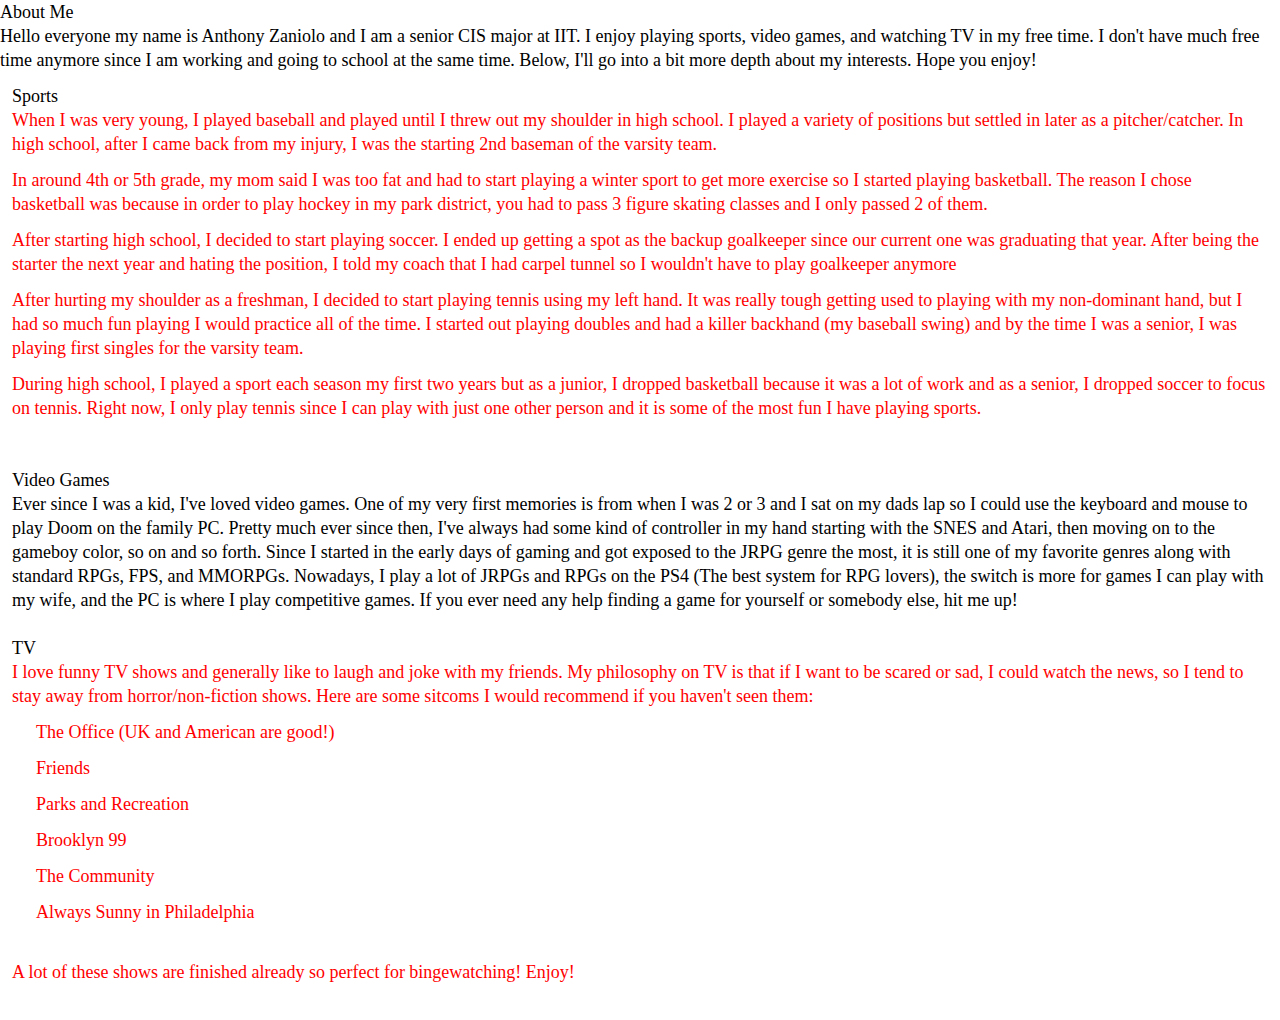
==== about-me/index.html @ 2a2e952b "Add flexbox to about me" ====
<!DOCTYPE html>
<html lang="en" id="about_me">
<head>
  <title>About Me</title>
  <meta charset="utf-8" />
  <meta name="viewport" content="width=device-width" />
  <link rel="stylesheet" href="/screen.css" />
</head>
<body>
  <main>
    <h1>About Me</h1>
    <p>Hello everyone my name is Anthony Zaniolo and I am a senior CIS major at IIT.  I enjoy playing sports, video games, and watching TV in my free time.  I don't have much free time anymore since I am working and going to school at the same time.  Below, I'll go into a bit more depth about my interests.  Hope you enjoy!</p>

    <section class="hobby">
      <h2 class="hobby-heading">Sports</h2>
      <ul class="hobby-ul">
        <li>When I was very young, I played baseball and played until I threw out my shoulder in high school.  I played a variety of positions but settled in later as a pitcher/catcher.  In high school, after I came back from my injury, I was the starting 2nd baseman of the varsity team.</li>
        <li>In around 4th or 5th grade, my mom said I was too fat and had to start playing a winter sport to get more exercise so I started playing basketball.  The reason I chose basketball was because in order to play hockey in my park district, you had to pass 3 figure skating classes and I only passed 2 of them.</li>
        <li>After starting high school, I decided to start playing soccer.  I ended up getting a spot as the backup goalkeeper since our current one was graduating that year.  After being the starter the next year and hating the position, I told my coach that I had carpel tunnel so I wouldn't have to play goalkeeper anymore</li>
        <li>After hurting my shoulder as a freshman, I decided to start playing tennis using my left hand.  It was really tough getting used to playing with my non-dominant hand, but I had so much fun playing I would practice all of the time.  I started out playing doubles and had a killer backhand (my baseball swing) and by the time I was a senior, I was playing first singles for the varsity team.</li>
        <li>During high school, I played a sport each season my first two years but as a junior, I dropped basketball because it was a lot of work and as a senior, I dropped soccer to focus on tennis.  Right now, I only play tennis since I can play with just one other person and it is some of the most fun I have playing sports.</li>
      </ul>
    </section>

    <section class="hobby">
      <h2 class="hobby-heading">Video Games</h2>
      <p>Ever since I was a kid, I've loved video games.  One of my very first memories is from when I was 2 or 3 and I sat on my dads lap so I could use the keyboard and mouse to play Doom on the family PC.  Pretty much ever since then, I've always had some kind of controller in my hand starting with the SNES and Atari, then moving on to the gameboy color, so on and so forth.  Since I started in the early days of gaming and got exposed to the JRPG genre the most, it is still one of my favorite genres along with standard RPGs, FPS, and MMORPGs.  Nowadays, I play a lot of JRPGs and RPGs on the PS4 (The best system for RPG lovers), the switch is more for games I can play with my wife, and the PC is where I play competitive games.  If you ever need any help finding a game for yourself or somebody else, hit me up!</p>
    </section>

    <section class="hobby">
      <h2 class="hobby-heading">TV</h2>
      <ul class="hobby-ul">
        <li>I love funny TV shows and generally like to laugh and joke with my friends.  My philosophy on TV is that if I want to be scared or sad, I could watch the news, so I tend to stay away from horror/non-fiction shows.  Here are some sitcoms I would recommend if you haven't seen them:</li>
        <li>
          <ul class="hobby-ul-indent">
            <li>The Office (UK and American are good!)</li>
            <li>Friends</li>
            <li>Parks and Recreation</li>
            <li>Brooklyn 99</li>
            <li>The Community</li>
            <li>Always Sunny in Philadelphia</li>
          </ul>
        </li>
        <li>A lot of these shows are finished already so perfect for bingewatching! Enjoy!</li>
      </ul>
    </section>

  </main>
</body>
</html>
---- screen.css ----
/* http://meyerweb.com/eric/tools/css/reset/
   v2.0 | 20110126
   License: none (public domain)
*/

a,abbr,acronym,address,applet,article,aside,audio,b,big,blockquote,body,canvas,caption,center,cite,code,dd,del,details,dfn,div,dl,dt,em,embed,fieldset,figcaption,figure,footer,form,h1,h2,h3,h4,h5,h6,header,hgroup,html,i,iframe,img,ins,kbd,label,legend,li,mark,menu,nav,object,ol,output,p,pre,q,ruby,s,samp,section,small,span,strike,strong,sub,summary,sup,table,tbody,td,tfoot,th,thead,time,tr,tt,u,ul,var,video{margin:0;padding:0;border:0;font:inherit;vertical-align:baseline}article,aside,details,figcaption,figure,footer,header,hgroup,menu,nav,section{display:block}html,.reset{line-height:1}ol,ul{list-style:none}blockquote,q{quotes:none}blockquote:after,blockquote:before,q:after,q:before{content:'';content:none}table{border-collapse:collapse;border-spacing:0}


/* Base Styles */

html {
  font-size: 1.125em; /* 18px / 16px = 1.125em */
  line-height: 1.3333333333em; /* 24px / 18px = 1.3333333333em */
  font-family: Verdana;
}

ol, ul {
  color: red;
}

ol, ul, li {
  padding-bottom: 0.6666666667em; /* 12px / 18px = 0.6666666667em */
}

li ol,
li ul {
  padding-left: 1.3333333333em; /* 24px / 18px = 1.3333333333em */
}

img {
  width: 100%;
}

/* About me specific */

#about_me {
  display: flex;
  flex-flow: column nowrap;
}

.hobby {
  padding: 0.6666666667em; /* 12px / 18px = 0.6666666667em */
}
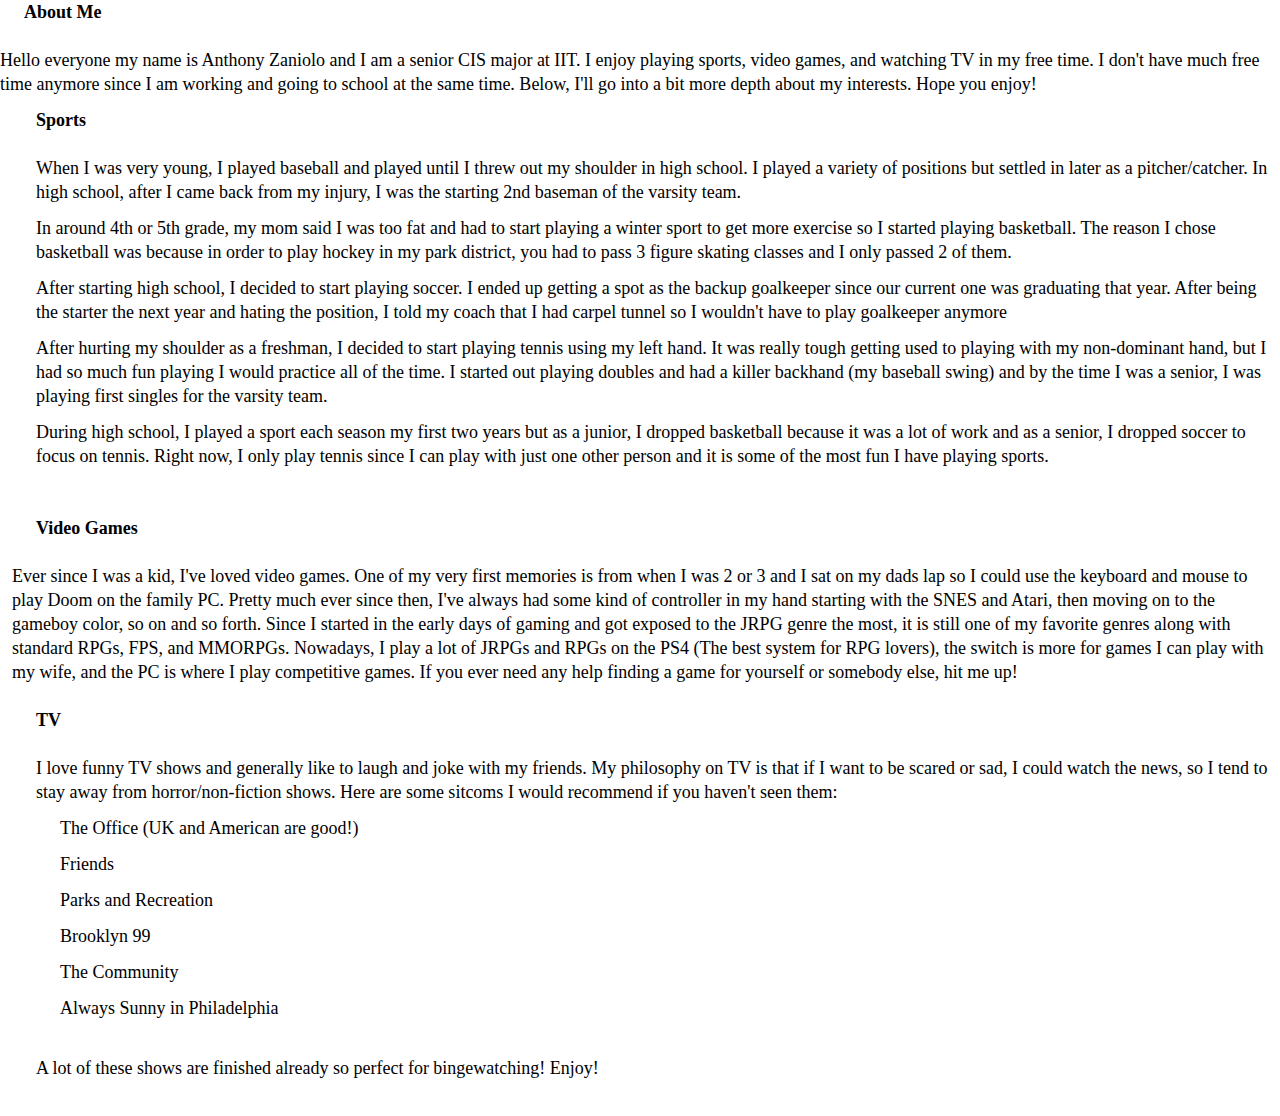
==== commit bf97ebc0: "Change link to stylesheet" ====
--- a/about-me/index.html
+++ b/about-me/index.html
@@ -4,7 +4,7 @@
   <title>About Me</title>
   <meta charset="utf-8" />
   <meta name="viewport" content="width=device-width" />
-  <link rel="stylesheet" href="/screen.css" />
+  <link rel="stylesheet" href="../screen.css" />
 </head>
 <body>
   <main>
--- a/screen.css
+++ b/screen.css
@@ -14,8 +14,20 @@
   font-family: Verdana;
 }
 
+h1,
+h2,
+h3,
+h4 {
+  font-weight: bold;
+  padding-left: 1.3333333333em; /* 24px / 18px = 1.3333333333em */
+  padding-bottom: 1.3333333333em; /* 24px / 18px = 1.3333333333em */
+}
+
+
+
 ol, ul {
-  color: red;
+  /*color: red;*/
+  padding-left: 1.3333333333em; /* 24px / 18px = 1.3333333333em */
 }
 
 ol, ul, li {
@@ -41,3 +53,31 @@
 .hobby {
   padding: 0.6666666667em; /* 12px / 18px = 0.6666666667em */
 }
+
+/* My hedgehog specific */
+
+.harticle {
+  padding-bottom: 1.3333333333em; /* 24px / 18px = 1.3333333333em */
+}
+
+/* Resume specific */
+
+#contact-info {
+  display: flex;
+  flex-flow: column wrap;
+  align-content: center;
+}
+
+#education,
+#work,
+#skills {
+  display: flex;
+  flex-flow: column wrap;
+  align-content: flex-start;
+}
+
+.resume-header {
+  font-size: 1.2222222222em; /* 22px / 18px = 1.2222222222em modular scale 1.5*/
+  padding-left: 0em;
+  align-self: center;
+}
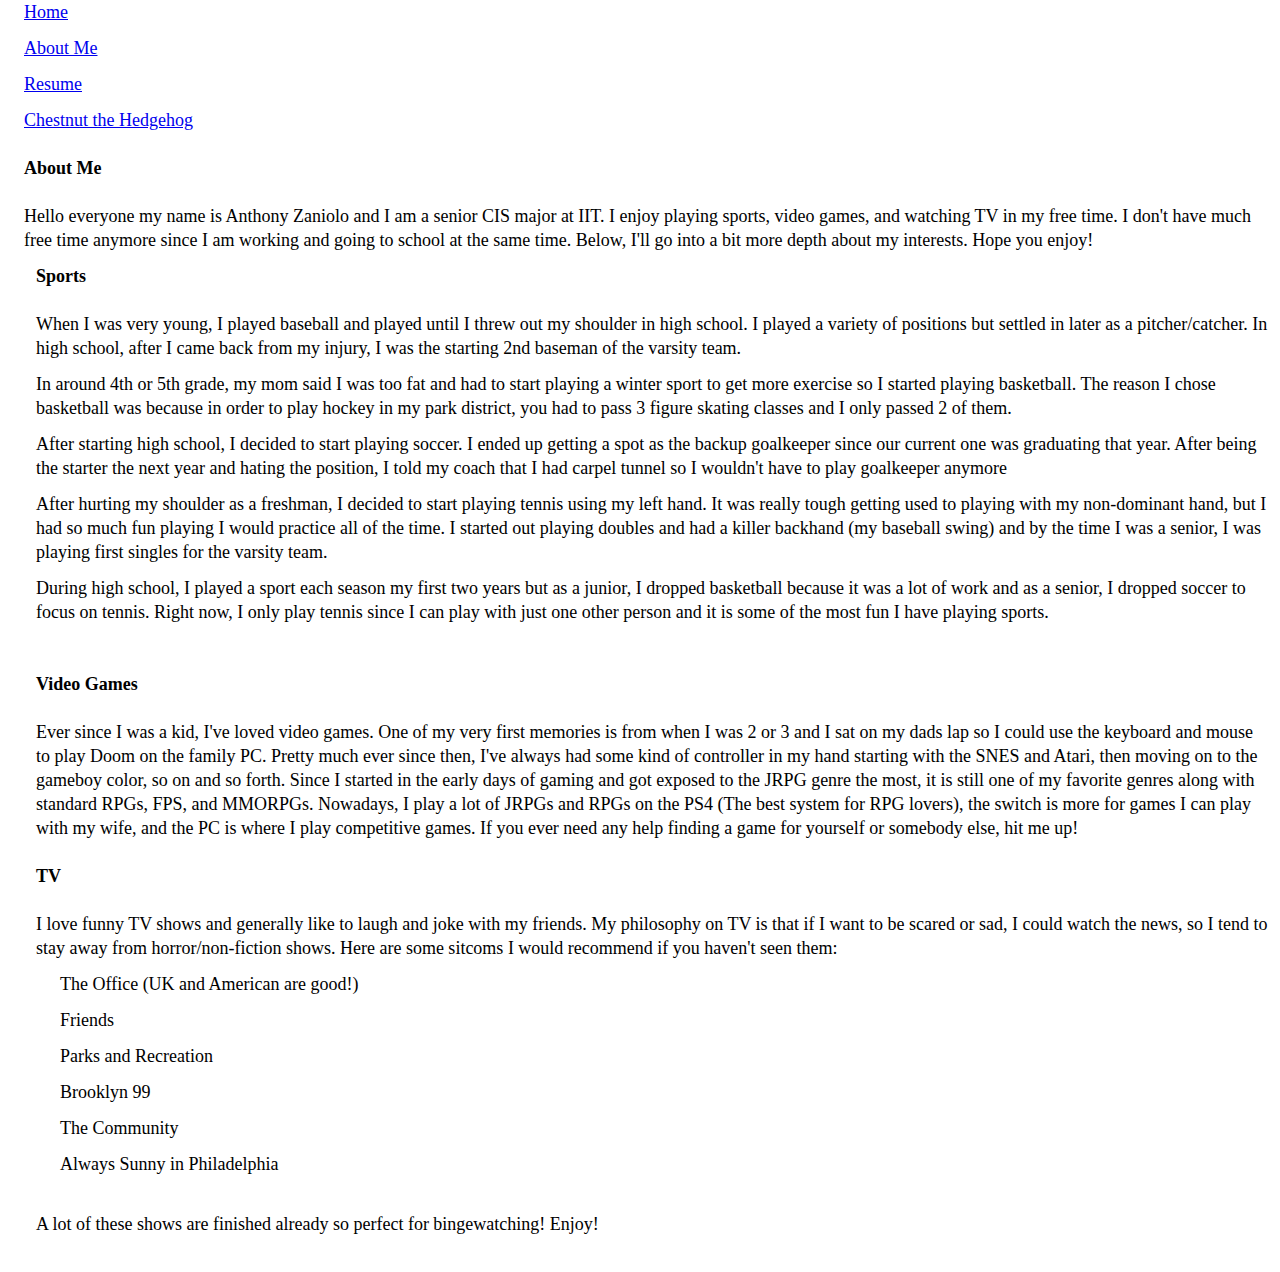
==== commit a65f47aa: "Add navigation bar to each page" ====
--- a/about-me/index.html
+++ b/about-me/index.html
@@ -7,6 +7,16 @@
   <link rel="stylesheet" href="../screen.css" />
 </head>
 <body>
+  <header>
+    <nav>
+      <ul class="navbar">
+        <li><a href="/">Home</a></li>
+        <li class="current-page"><a href="../about-me/">About Me</a></li>
+        <li><a href="../resume/">Resume</a></li>
+        <li><a href="../my-hedgie/">Chestnut the Hedgehog</a></li>
+      </ul>
+    </nav>
+  </header>
   <main>
     <h1>About Me</h1>
     <p>Hello everyone my name is Anthony Zaniolo and I am a senior CIS major at IIT.  I enjoy playing sports, video games, and watching TV in my free time.  I don't have much free time anymore since I am working and going to school at the same time.  Below, I'll go into a bit more depth about my interests.  Hope you enjoy!</p>
--- a/screen.css
+++ b/screen.css
@@ -23,7 +23,9 @@
   padding-bottom: 1.3333333333em; /* 24px / 18px = 1.3333333333em */
 }
 
-
+p {
+  padding-left: 1.3333333333em; /* 24px / 18px = 1.3333333333em */
+}
 
 ol, ul {
   /*color: red;*/
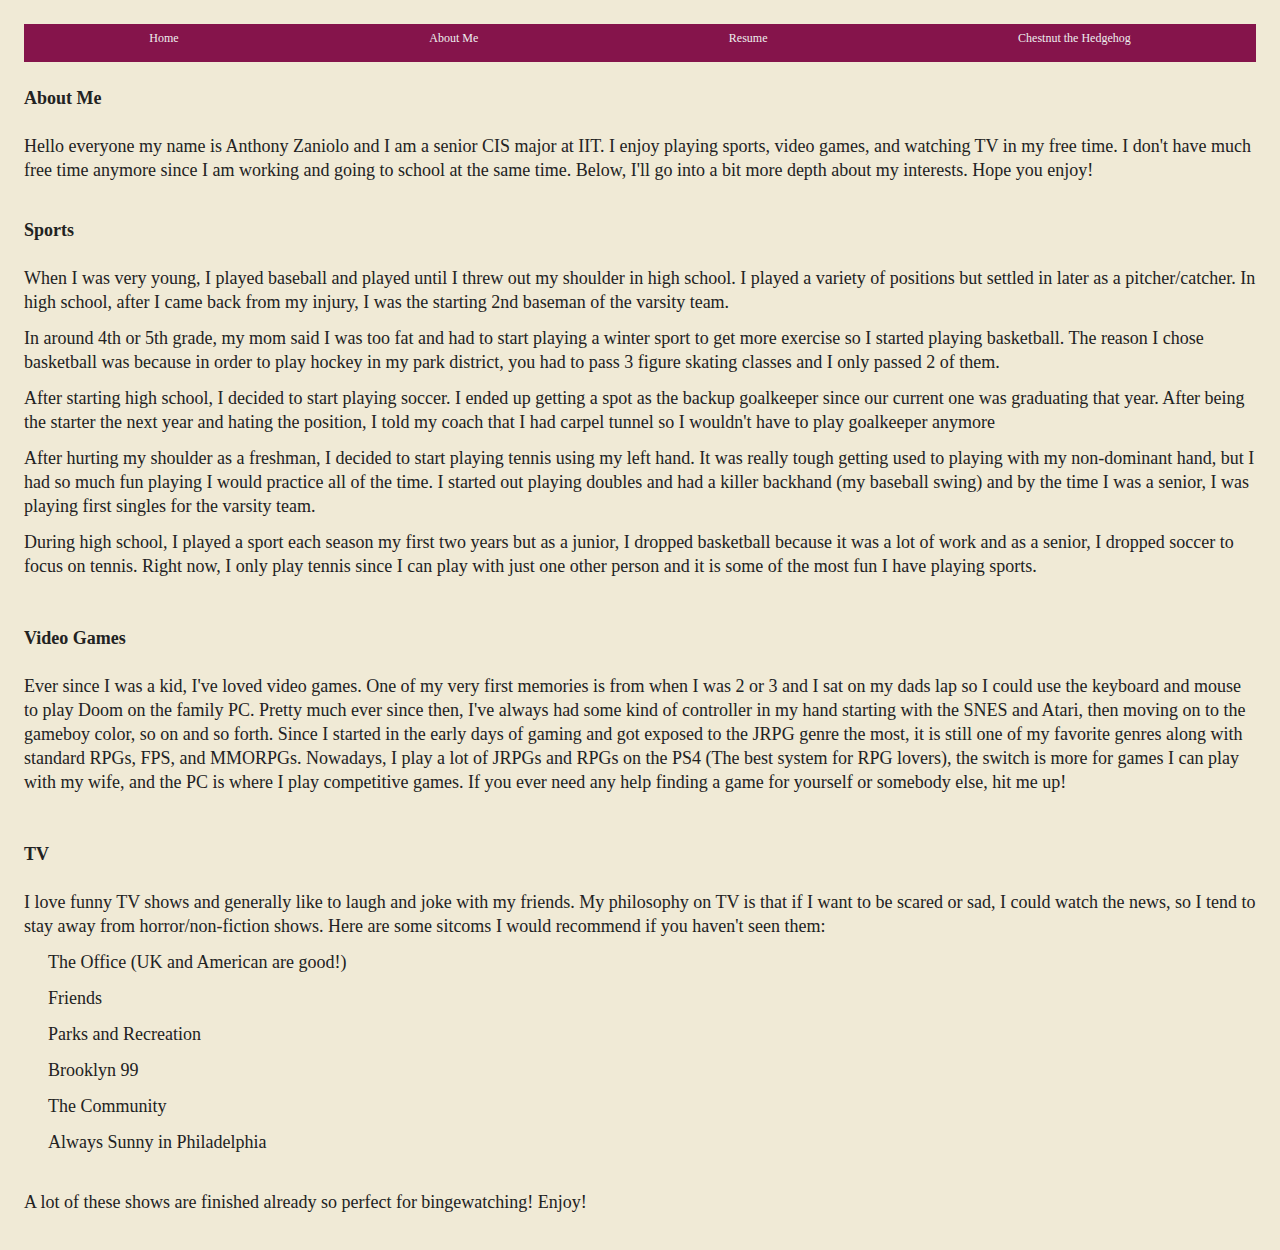
==== commit 53ea66ec: "Remove unnecessary classes" ====
--- a/about-me/index.html
+++ b/about-me/index.html
@@ -22,8 +22,8 @@
     <p>Hello everyone my name is Anthony Zaniolo and I am a senior CIS major at IIT.  I enjoy playing sports, video games, and watching TV in my free time.  I don't have much free time anymore since I am working and going to school at the same time.  Below, I'll go into a bit more depth about my interests.  Hope you enjoy!</p>
 
     <section class="hobby">
-      <h2 class="hobby-heading">Sports</h2>
-      <ul class="hobby-ul">
+      <h2>Sports</h2>
+      <ul>
         <li>When I was very young, I played baseball and played until I threw out my shoulder in high school.  I played a variety of positions but settled in later as a pitcher/catcher.  In high school, after I came back from my injury, I was the starting 2nd baseman of the varsity team.</li>
         <li>In around 4th or 5th grade, my mom said I was too fat and had to start playing a winter sport to get more exercise so I started playing basketball.  The reason I chose basketball was because in order to play hockey in my park district, you had to pass 3 figure skating classes and I only passed 2 of them.</li>
         <li>After starting high school, I decided to start playing soccer.  I ended up getting a spot as the backup goalkeeper since our current one was graduating that year.  After being the starter the next year and hating the position, I told my coach that I had carpel tunnel so I wouldn't have to play goalkeeper anymore</li>
@@ -33,16 +33,16 @@
     </section>
 
     <section class="hobby">
-      <h2 class="hobby-heading">Video Games</h2>
+      <h2>Video Games</h2>
       <p>Ever since I was a kid, I've loved video games.  One of my very first memories is from when I was 2 or 3 and I sat on my dads lap so I could use the keyboard and mouse to play Doom on the family PC.  Pretty much ever since then, I've always had some kind of controller in my hand starting with the SNES and Atari, then moving on to the gameboy color, so on and so forth.  Since I started in the early days of gaming and got exposed to the JRPG genre the most, it is still one of my favorite genres along with standard RPGs, FPS, and MMORPGs.  Nowadays, I play a lot of JRPGs and RPGs on the PS4 (The best system for RPG lovers), the switch is more for games I can play with my wife, and the PC is where I play competitive games.  If you ever need any help finding a game for yourself or somebody else, hit me up!</p>
     </section>
 
     <section class="hobby">
-      <h2 class="hobby-heading">TV</h2>
-      <ul class="hobby-ul">
+      <h2>TV</h2>
+      <ul>
         <li>I love funny TV shows and generally like to laugh and joke with my friends.  My philosophy on TV is that if I want to be scared or sad, I could watch the news, so I tend to stay away from horror/non-fiction shows.  Here are some sitcoms I would recommend if you haven't seen them:</li>
         <li>
-          <ul class="hobby-ul-indent">
+          <ul>
             <li>The Office (UK and American are good!)</li>
             <li>Friends</li>
             <li>Parks and Recreation</li>
--- a/screen.css
+++ b/screen.css
@@ -12,6 +12,8 @@
   font-size: 1.125em; /* 18px / 16px = 1.125em */
   line-height: 1.3333333333em; /* 24px / 18px = 1.3333333333em */
   font-family: Verdana;
+  background: #f0ead6; /* Eggshell */
+  color: #222222; /* Blackish */
 }
 
 h1,
@@ -19,17 +21,16 @@
 h3,
 h4 {
   font-weight: bold;
-  padding-left: 1.3333333333em; /* 24px / 18px = 1.3333333333em */
-  padding-bottom: 1.3333333333em; /* 24px / 18px = 1.3333333333em */
+  padding: 0em 1.3333333333em 1.3333333333em; /* 24px / 18px = 1.3333333333em */
 }
 
 p {
-  padding-left: 1.3333333333em; /* 24px / 18px = 1.3333333333em */
+  padding: 0em 1.3333333333em 1.3333333333em; /* 24px / 18px = 1.3333333333em */
 }
 
 ol, ul {
   /*color: red;*/
-  padding-left: 1.3333333333em; /* 24px / 18px = 1.3333333333em */
+  padding: 0em 1.3333333333em; /* 24px / 18px = 1.3333333333em */
 }
 
 ol, ul, li {
@@ -42,32 +43,61 @@
 }
 
 img {
-  width: 100%;
+  display: block;
+  max-width: 100%;
+}
+
+/* Navigation bar CSS */
+
+.navbar {
+  padding: 1.3333333333em; /* 24px / 18px = 1.3333333333em */
+  display: flex;
+  flex-flow: row nowrap;
+  align-content: center;
+  width: available;
+}
+
+.navbar > li {
+  background-color: #85144b; /* Maroon */
+  border-style: solid;
+  border-color: #EEEEEE;
+  flex-grow: 1;
+  text-align: center;
+}
+
+li > a {
+  font-size: 0.6666666667em; /* 12px / 18px = 0.6666666667em */
+  text-decoration: none;
+  color: #EEEEEE; /* Whiteish */
 }
 
 /* About me specific */
 
-#about_me {
-  display: flex;
-  flex-flow: column nowrap;
-}
-
 .hobby {
-  padding: 0.6666666667em; /* 12px / 18px = 0.6666666667em */
+  padding: 0.6666666667em 0em; /* 12px / 18px = 0.6666666667em */
 }
 
 /* My hedgehog specific */
 
-.harticle {
-  padding-bottom: 1.3333333333em; /* 24px / 18px = 1.3333333333em */
+#hog-main > h1,
+#hog-main > h2 {
+  text-align: center;
+}
+
+.post-pic {
+  padding-top: 1.3333333333em; /* 24px / 18px = 1.3333333333em */
 }
 
 /* Resume specific */
 
 #contact-info {
   display: flex;
-  flex-flow: column wrap;
-  align-content: center;
+  flex-wrap: wrap;
+  justify-content: center;
+}
+
+#contact-info > h1 {
+  padding-left: 0em;
 }
 
 #education,
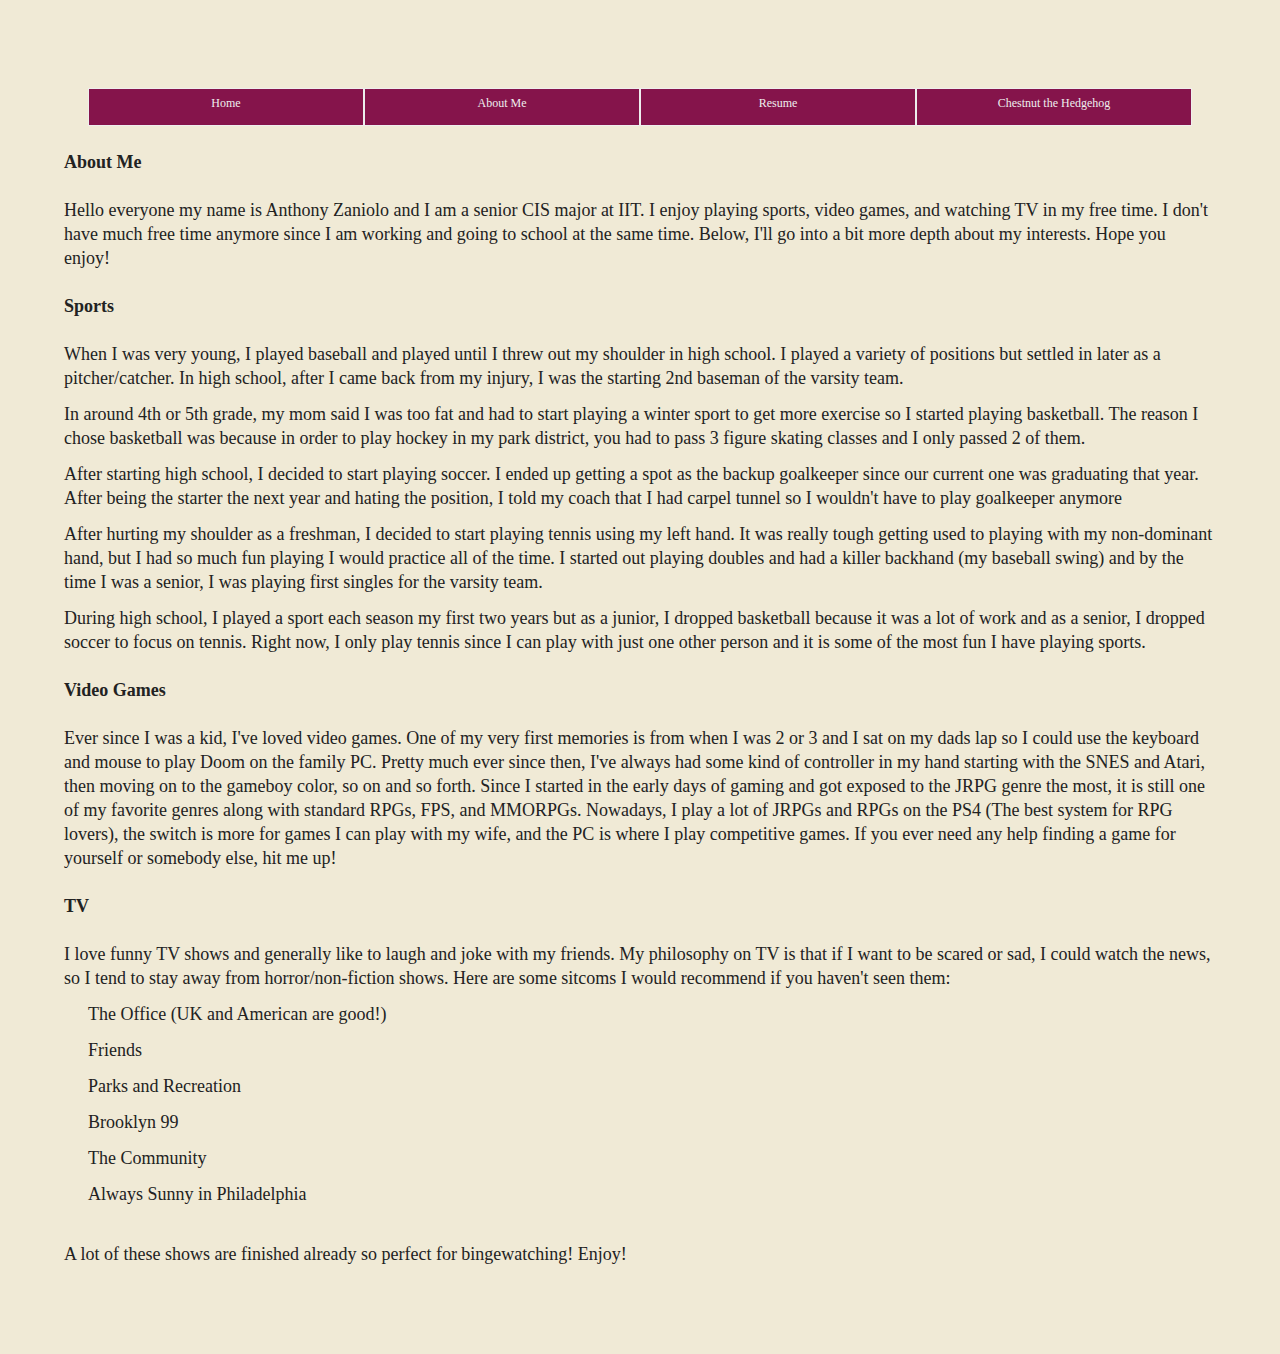
==== commit 8f683616: "Fix linting errors" ====
--- a/about-me/index.html
+++ b/about-me/index.html
@@ -1,5 +1,5 @@
 <!DOCTYPE html>
-<html lang="en" id="about_me">
+<html lang="en">
 <head>
   <title>About Me</title>
   <meta charset="utf-8" />
--- a/screen.css
+++ b/screen.css
@@ -21,16 +21,16 @@
 h3,
 h4 {
   font-weight: bold;
-  padding: 0em 1.3333333333em 1.3333333333em; /* 24px / 18px = 1.3333333333em */
+  padding: 0 1.3333333333em 1.3333333333em; /* 24px / 18px = 1.3333333333em */
 }
 
 p {
-  padding: 0em 1.3333333333em 1.3333333333em; /* 24px / 18px = 1.3333333333em */
+  padding: 0 1.3333333333em 1.3333333333em; /* 24px / 18px = 1.3333333333em */
 }
 
 ol, ul {
   /*color: red;*/
-  padding: 0em 1.3333333333em; /* 24px / 18px = 1.3333333333em */
+  padding: 0 1.3333333333em; /* 24px / 18px = 1.3333333333em */
 }
 
 ol, ul, li {
@@ -50,16 +50,18 @@
 /* Navigation bar CSS */
 
 .navbar {
+  display: flex;
   padding: 1.3333333333em; /* 24px / 18px = 1.3333333333em */
-  display: flex;
   flex-flow: row nowrap;
   align-content: center;
   width: available;
+  height: auto;
 }
 
 .navbar > li {
   background-color: #85144b; /* Maroon */
-  border-style: solid;
+  border: solid;
+  border-width: thin;
   border-color: #EEEEEE;
   flex-grow: 1;
   text-align: center;
@@ -67,15 +69,12 @@
 
 li > a {
   font-size: 0.6666666667em; /* 12px / 18px = 0.6666666667em */
+  line-height: 1.0833333333em; /* 13px / 12px = 1em */
   text-decoration: none;
   color: #EEEEEE; /* Whiteish */
 }
 
 /* About me specific */
-
-.hobby {
-  padding: 0.6666666667em 0em; /* 12px / 18px = 0.6666666667em */
-}
 
 /* My hedgehog specific */
 
@@ -92,12 +91,8 @@
 
 #contact-info {
   display: flex;
-  flex-wrap: wrap;
-  justify-content: center;
-}
-
-#contact-info > h1 {
-  padding-left: 0em;
+  flex-flow: column nowrap;
+  align-items: center;
 }
 
 #education,
@@ -110,6 +105,32 @@
 
 .resume-header {
   font-size: 1.2222222222em; /* 22px / 18px = 1.2222222222em modular scale 1.5*/
-  padding-left: 0em;
   align-self: center;
 }
+
+/* Media queries */
+
+@media screen and (min-width: 650px) {
+  html {
+    padding: 5%;
+  }
+
+  li,
+  ul,
+  ol,
+  h1,
+  h2,
+  h3,
+  h4,
+  p {
+    padding-left: 0;
+    padding-right: 0;
+  }
+
+}
+
+@media screen and (min-width: 800px) {
+  .navbar > li {
+    flex: 1 1 0;
+  }
+}
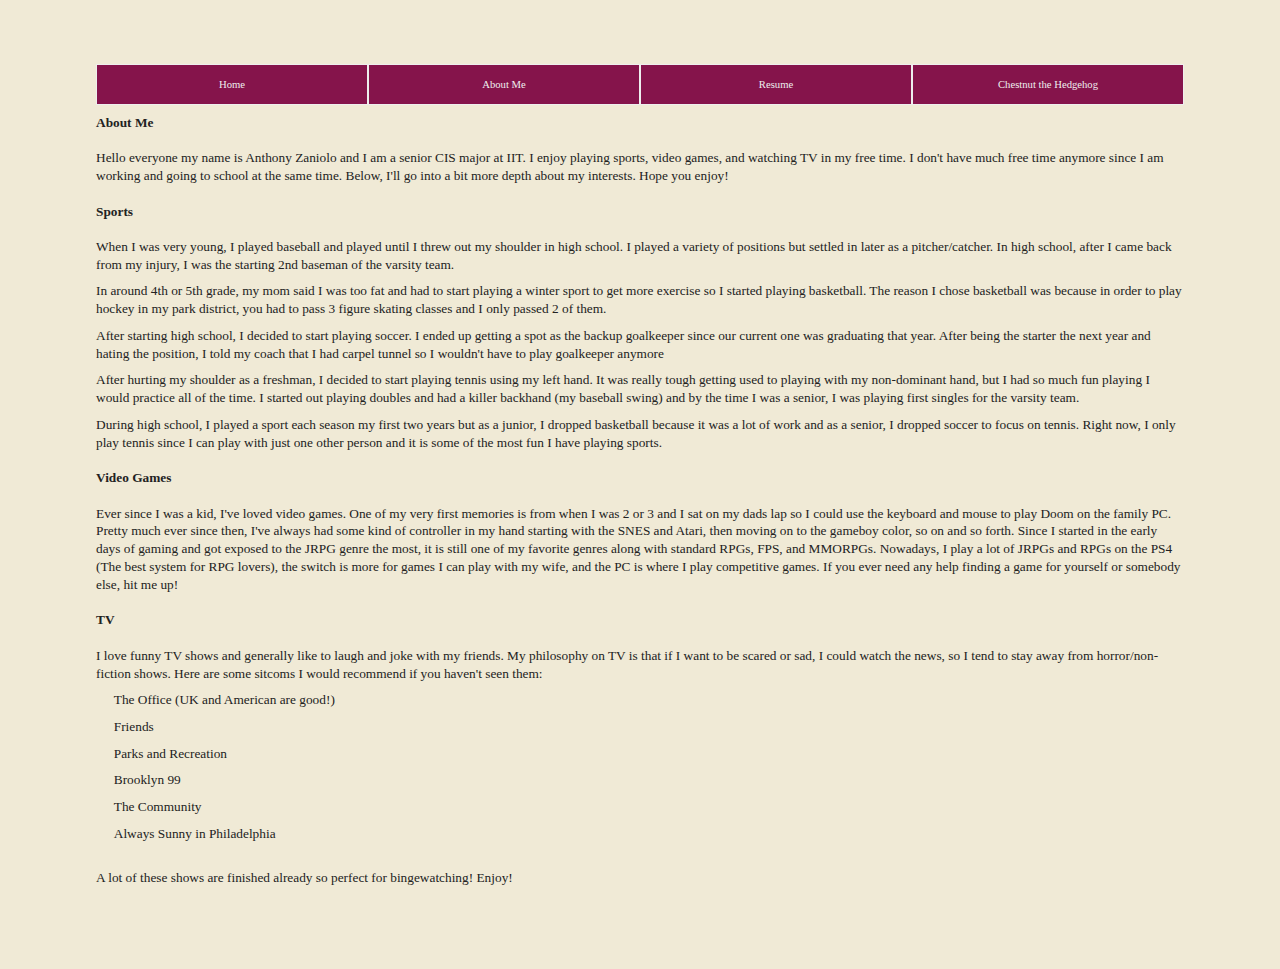
==== commit 2dadb56e: "Add nojs class to all index pages" ====
--- a/about-me/index.html
+++ b/about-me/index.html
@@ -1,5 +1,5 @@
 <!DOCTYPE html>
-<html lang="en">
+<html class="nojs" lang="en">
 <head>
   <title>About Me</title>
   <meta charset="utf-8" />
--- a/screen.css
+++ b/screen.css
@@ -51,25 +51,30 @@
 
 .navbar {
   display: flex;
-  padding: 1.3333333333em; /* 24px / 18px = 1.3333333333em */
+  flex-grow: 1;
   flex-flow: row nowrap;
-  align-content: center;
+  justify-content: center;
   width: available;
   height: auto;
+  padding-top: 1.3333333333em; /* 24px / 18px = 1.3333333333em */
 }
 
 .navbar > li {
+  text-align: center;
+  padding: 0;
+}
+
+.navbar > li > a {
   background-color: #85144b; /* Maroon */
   border: solid;
   border-width: thin;
   border-color: #EEEEEE;
-  flex-grow: 1;
-  text-align: center;
-}
-
-li > a {
+  display: block;
+  width: inherit;
+  height: auto;
   font-size: 0.6666666667em; /* 12px / 18px = 0.6666666667em */
   line-height: 1.0833333333em; /* 13px / 12px = 1em */
+  padding: 0.6666666667em 0; /* 12px / 18px = 0.6666666667em */
   text-decoration: none;
   color: #EEEEEE; /* Whiteish */
 }
@@ -90,29 +95,26 @@
 /* Resume specific */
 
 #contact-info {
-  display: flex;
-  flex-flow: column nowrap;
-  align-items: center;
+  text-align: center;
+  width: available;
 }
 
-#education,
-#work,
-#skills {
-  display: flex;
-  flex-flow: column wrap;
-  align-content: flex-start;
+#email{
+  text-decoration: underline;
+  color: blue;
+  font-size: 1em; /* 18px / 18px */
 }
 
 .resume-header {
   font-size: 1.2222222222em; /* 22px / 18px = 1.2222222222em modular scale 1.5*/
-  align-self: center;
+  text-align: center;
 }
 
 /* Media queries */
 
 @media screen and (min-width: 650px) {
   html {
-    padding: 5%;
+    padding: 5% 7.5%;
   }
 
   li,
@@ -127,10 +129,22 @@
     padding-right: 0;
   }
 
-}
+  .navbar{
+    padding-top: 0;
+  }
 
-@media screen and (min-width: 800px) {
   .navbar > li {
     flex: 1 1 0;
   }
 }
+
+@media screen and (min-width: 800px) {
+  html {
+    font-size: 0.8333333333em; /* 15px / 18px = 0.8333333333em */
+  }
+
+  .navbar > li > a {
+    padding: 5% 0%;
+    font-size: 0.8em; /* 12px / 15px = 0.8em */
+  }
+}
